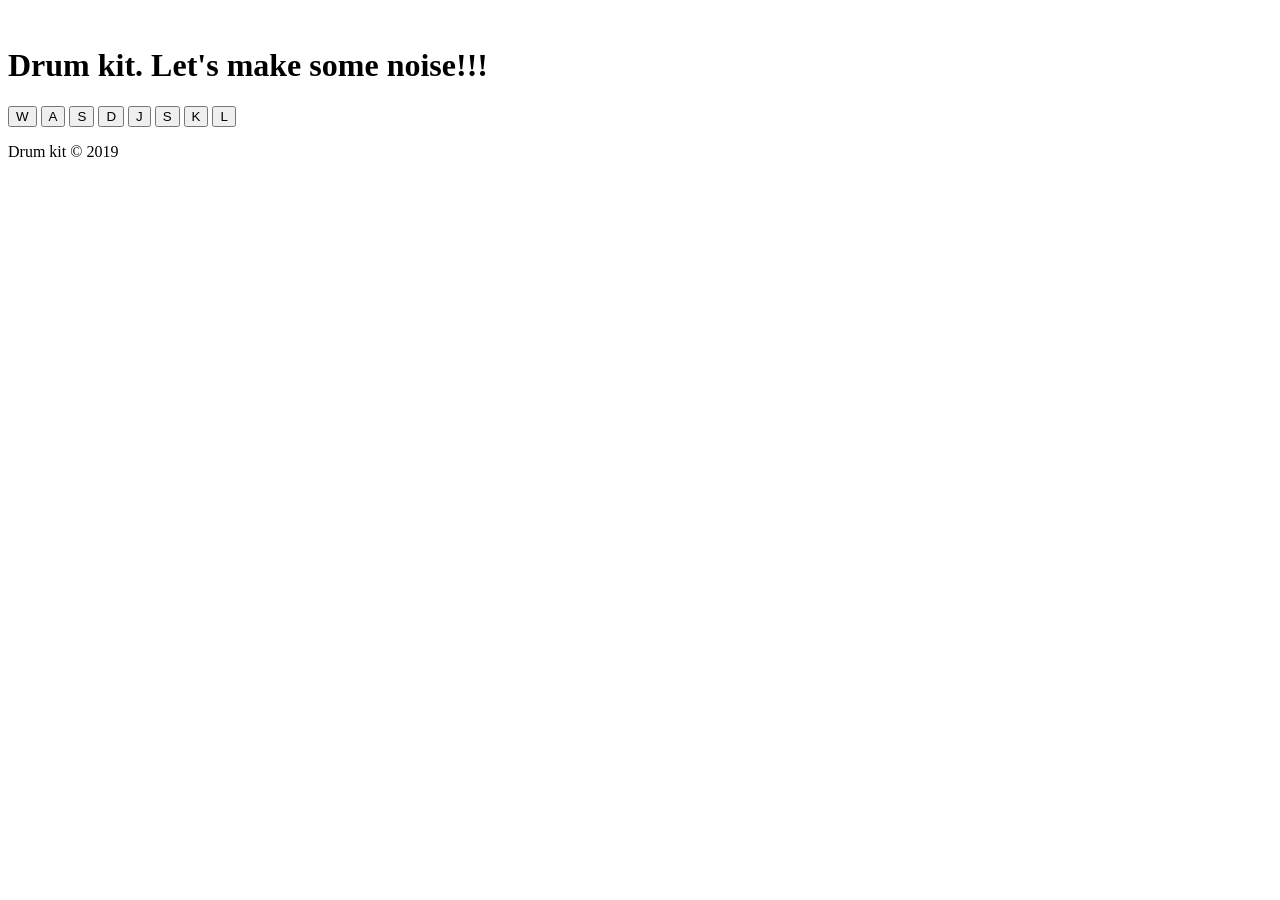
==== drumKit.html @ bdbf71db "added sound file" ====
<!DOCTYPE html>
<html lang="en">
  <head>
    <title>Drum Kit Website</title>
    <base href="" target="_blank" />
    <link rel="stylesheet" type="text/css" href="style.css" />
    <noscript>
      JavaScript is not supported or is disabled in browser!
    </noscript>
    <script>
      console.log("JavaScript is supported!");
    </script>
    ​
    <meta charset="UTF-8" />
    <meta name="keywords" content="Drum, Drum kit, music" />
    <meta name="description" content="This is a simple drum kit website." />
    <meta name="author" content="Nobuyuki Tono" />
    <meta name="generator" content="Visual Studio Code" />
    <meta name="application-name" content="Netflix Clone" />
    <meta name="viewport" content="width=device-width, initial-scale=1.0" />
  </head>
  <body>
    <header>
      <h1>Drum kit. Let's make some noise!!!</h1>
    </header>

    <div id="drum-set">
      <button>W</button>
      <button>A</button>
      <button>S</button>
      <button>D</button>
      <button>J</button>
      <button>S</button>
      <button>K</button>
      <button>L</button>
    </div>

    <footer>
      <p>Drum kit &copy 2019</p>
    </footer>

    <script src="/js/drumKit.js"></script>
  </body>
</html>
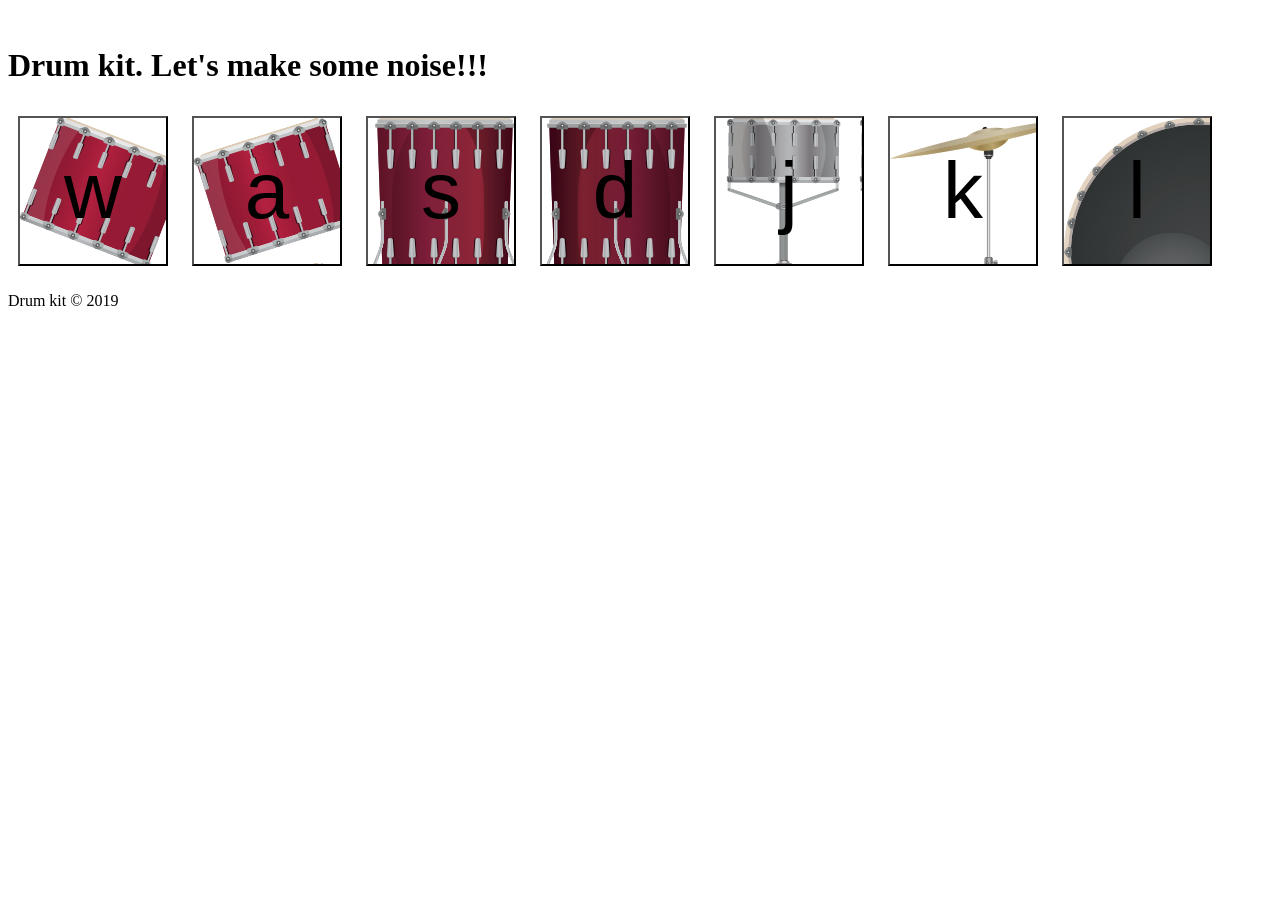
==== commit 145e13f2: "added function to js file and added css" ====
--- a/drumKit.html
+++ b/drumKit.html
@@ -3,7 +3,7 @@
   <head>
     <title>Drum Kit Website</title>
     <base href="" target="_blank" />
-    <link rel="stylesheet" type="text/css" href="style.css" />
+    <link rel="stylesheet" type="text/css" href="/css/style.css" />
     <noscript>
       JavaScript is not supported or is disabled in browser!
     </noscript>
@@ -25,14 +25,13 @@
     </header>
 
     <div id="drum-set">
-      <button>W</button>
-      <button>A</button>
-      <button>S</button>
-      <button>D</button>
-      <button>J</button>
-      <button>S</button>
-      <button>K</button>
-      <button>L</button>
+      <button id="w" class="drum-w drum">w</button>
+      <button id="a" class="drum-a drum">a</button>
+      <button id="s" class="drum-s drum">s</button>
+      <button id="d" class="drum-d drum">d</button>
+      <button id="j" class="drum-j drum">j</button>
+      <button id="k" class="drum-k drum">k</button>
+      <button id="l" class="drum-l drum">l</button>
     </div>
 
     <footer>
--- a/css/style.css
+++ b/css/style.css
@@ -0,0 +1,36 @@
+/* Drum Kit CSS */
+
+.drum-w {
+  background: url("/image/tom1.png");
+}
+.drum-a {
+  background: url("/image/tom2.png");
+}
+.drum-s {
+  background: url("/image/tom3.png");
+}
+.drum-d {
+  background: url("/image/tom4.png");
+}
+.drum-j {
+  background: url("/image/snare.png");
+}
+.drum-k {
+  background: url("/image/crash.png");
+}
+.drum-l {
+  background: url("/image/kick.png");
+}
+
+.drum {
+  width: 150px;
+  height: 150px;
+  margin: 10px;
+  font-size: 5rem;
+  text-align: center;
+}
+
+.pressed {
+  box-shadow: 0 3px 4px 0 #dbedf3;
+  opacity: 0.5;
+}
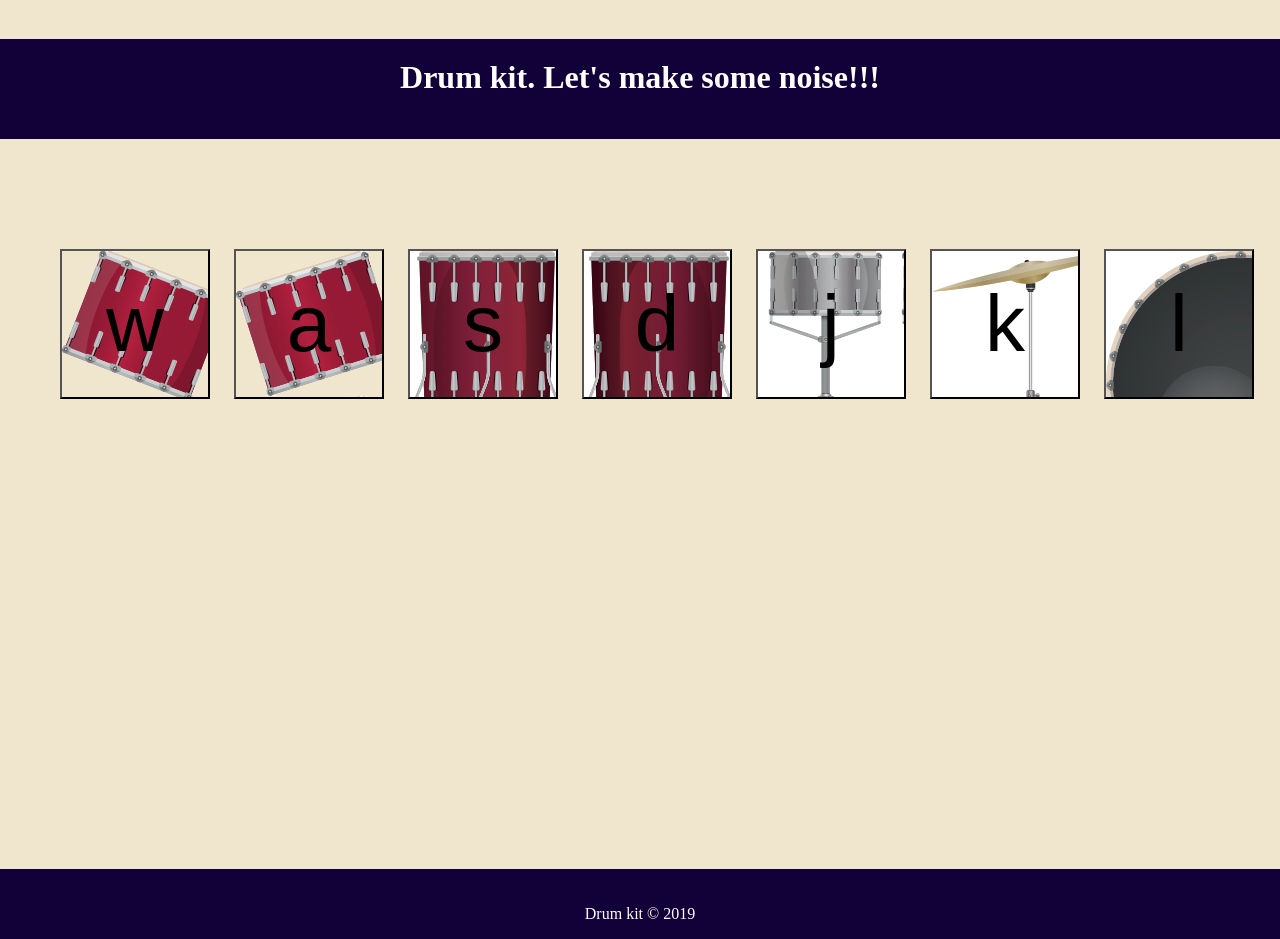
==== commit c771c49b: "added css style" ====
--- a/drumKit.html
+++ b/drumKit.html
@@ -3,7 +3,7 @@
   <head>
     <title>Drum Kit Website</title>
     <base href="" target="_blank" />
-    <link rel="stylesheet" type="text/css" href="/css/style.css" />
+    <link rel="stylesheet" type="text/css" href="css/style.css" />
     <noscript>
       JavaScript is not supported or is disabled in browser!
     </noscript>
@@ -38,6 +38,6 @@
       <p>Drum kit &copy 2019</p>
     </footer>
 
-    <script src="/js/drumKit.js"></script>
+    <script src="js/drumKit.js"></script>
   </body>
 </html>
--- a/css/style.css
+++ b/css/style.css
@@ -1,25 +1,42 @@
 /* Drum Kit CSS */
 
+body {
+  background-color: rgb(240, 230, 205);
+  margin: 0;
+  padding: 0;
+}
+
+header {
+  text-align: center;
+  height: 100px;
+  color: #fff;
+  background: rgb(17, 1, 56);
+}
+
+header h1 {
+  padding-top: 20px;
+}
+
 .drum-w {
-  background: url("/image/tom1.png");
+  background: url("../image/tom1.png");
 }
 .drum-a {
-  background: url("/image/tom2.png");
+  background: url("../image/tom2.png");
 }
 .drum-s {
-  background: url("/image/tom3.png");
+  background: url("../image/tom3.png");
 }
 .drum-d {
-  background: url("/image/tom4.png");
+  background: url("../image/tom4.png");
 }
 .drum-j {
-  background: url("/image/snare.png");
+  background: url("../image/snare.png");
 }
 .drum-k {
-  background: url("/image/crash.png");
+  background: url("../image/crash.png");
 }
 .drum-l {
-  background: url("/image/kick.png");
+  background: url("../image/kick.png");
 }
 
 .drum {
@@ -31,6 +48,20 @@
 }
 
 .pressed {
-  box-shadow: 0 3px 4px 0 #dbedf3;
-  opacity: 0.5;
+  box-shadow: 0 10px 10px 0 #dbedf3;
+  opacity: 0.8;
 }
+
+#drum-set {
+  height: 70vh;
+  padding-top: 100px;
+  padding-left: 50px;
+}
+
+footer {
+  text-align: center;
+  height: 50px;
+  color: #fff;
+  background: rgb(17, 1, 56);
+  padding-top: 20px;
+}
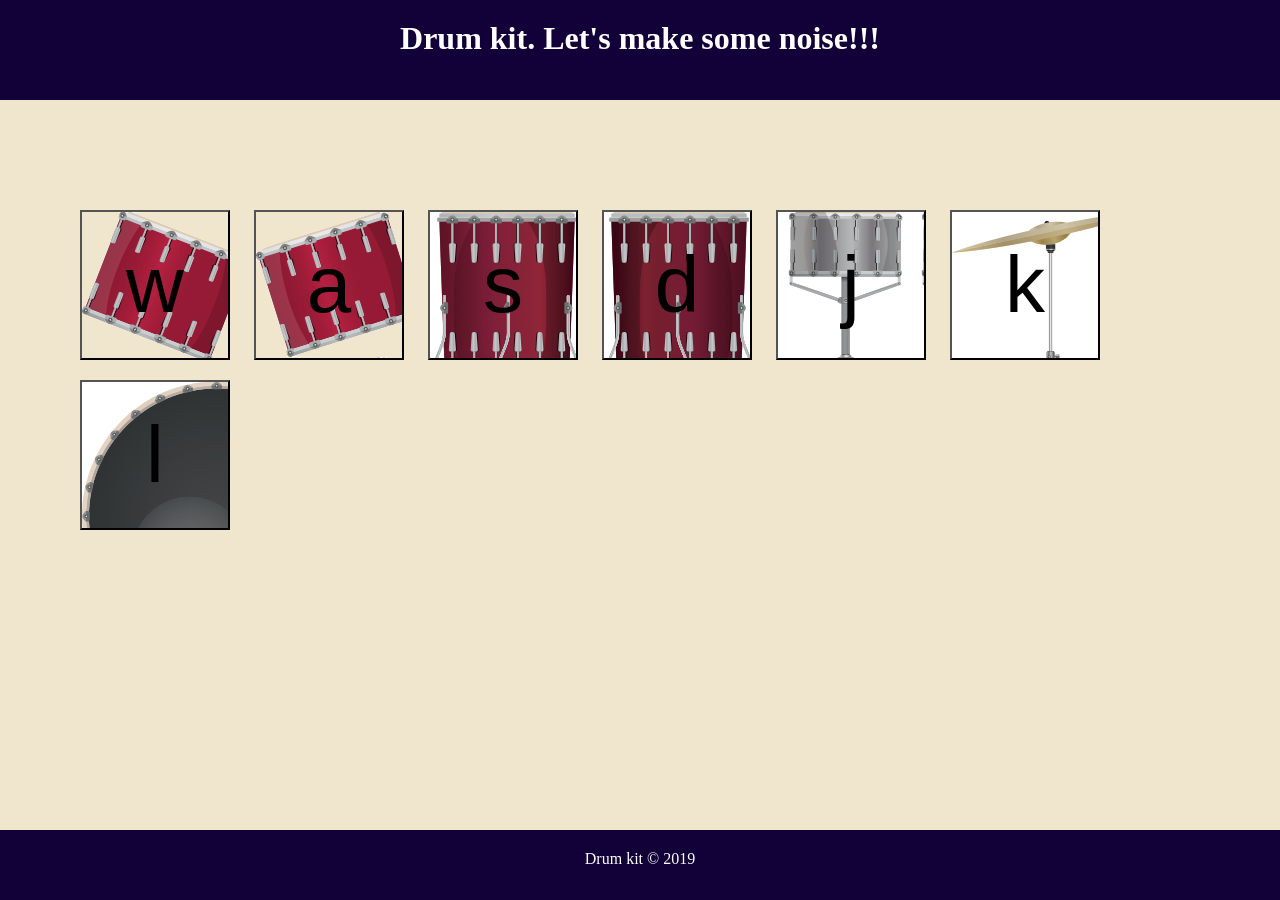
==== commit dc0a1a46: "changed file path to style.css inside an HTML" ====
--- a/drumKit.html
+++ b/drumKit.html
@@ -10,7 +10,6 @@
     <script>
       console.log("JavaScript is supported!");
     </script>
-    ​
     <meta charset="UTF-8" />
     <meta name="keywords" content="Drum, Drum kit, music" />
     <meta name="description" content="This is a simple drum kit website." />
--- a/css/style.css
+++ b/css/style.css
@@ -1,9 +1,12 @@
 /* Drum Kit CSS */
+
+* {
+  padding: 0px;
+  margin: 0px;
+}
 
 body {
   background-color: rgb(240, 230, 205);
-  margin: 0;
-  padding: 0;
 }
 
 header {
@@ -55,7 +58,7 @@
 #drum-set {
   height: 70vh;
   padding-top: 100px;
-  padding-left: 50px;
+  padding-left: 70px;
 }
 
 footer {
